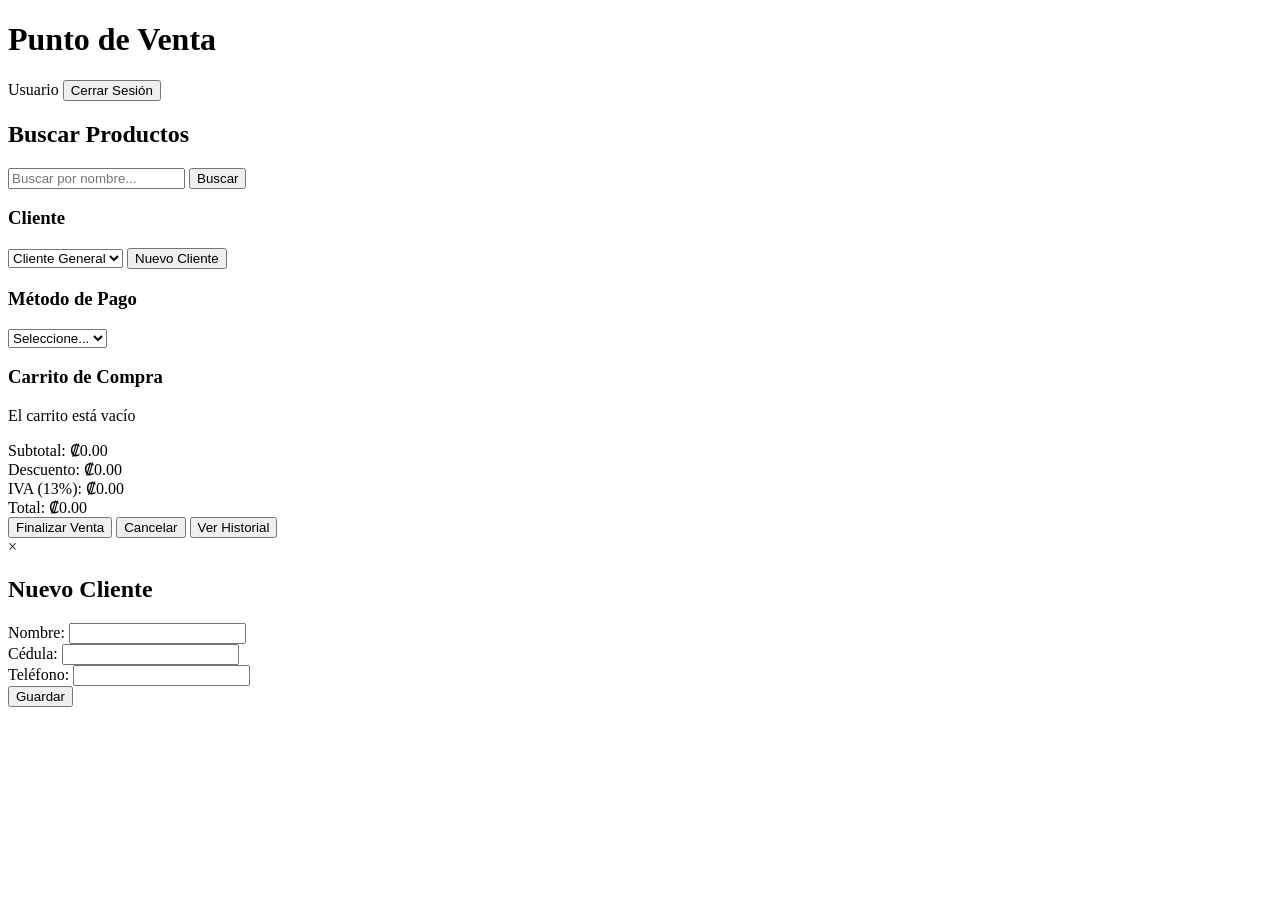
==== ventas.html @ b1708c5f "Módulo ventas" ====
<!DOCTYPE html>
<html lang="es">
<head>
    <meta charset="UTF-8">
    <meta name="viewport" content="width=device-width, initial-scale=1.0">
    <title>Punto de Venta - Repuestos Zona Honda</title>
    <link rel="stylesheet" href="css/ventas.css">
</head>
<body>
    <div class="container">
        <header class="header">
            <h1>Punto de Venta</h1>
            <div class="header-info">
                <span id="usuario-nombre">Usuario</span>
                <span id="fecha-hora"></span>
                <button id="btn-cerrar-sesion" class="btn-logout">Cerrar Sesión</button>
            </div>
        </header>

        <div class="main-content">
            <!-- Panel izquierdo: Búsqueda y productos -->
            <div class="left-panel">
                <div class="search-section">
                    <h2>Buscar Productos</h2>
                    <div class="search-box">
                        <input type="text" id="search-input" placeholder="Buscar por nombre...">
                        <button id="btn-search">Buscar</button>
                    </div>
                </div>

                <div class="productos-list" id="productos-list">
                </div>
            </div>

            <!-- Panel derecho: Carrito y resumen -->
            <div class="right-panel">
                <!-- Información del cliente -->
                <div class="cliente-section">
                    <h3>Cliente</h3>
                    <select id="select-cliente">
                        <option value="">Cliente General</option>
                    </select>
                    <button id="btn-nuevo-cliente" class="btn-secondary">Nuevo Cliente</button>
                </div>

                <!-- Método de pago -->
                <div class="pago-section">
                    <h3>Método de Pago</h3>
                    <select id="select-metodo-pago">
                        <option value="">Seleccione...</option>
                    </select>
                </div>

                <!-- Carrito -->
                <div class="carrito-section">
                    <h3>Carrito de Compra</h3>
                    <div id="carrito-items">
                        <p class="carrito-vacio">El carrito está vacío</p>
                    </div>
                </div>

                <!-- Resumen de venta -->
                <div class="resumen-section">
                    <div class="resumen-row">
                        <span>Subtotal:</span>
                        <span id="subtotal">₡0.00</span>
                    </div>
                    <div class="resumen-row">
                        <span>Descuento:</span>
                        <span id="descuento">₡0.00</span>
                    </div>
                    <div class="resumen-row">
                        <span>IVA (13%):</span>
                        <span id="impuesto">₡0.00</span>
                    </div>
                    <div class="resumen-row total">
                        <span>Total:</span>
                        <span id="total">₡0.00</span>
                    </div>
                </div>

                <!-- Botones de acción -->
                <div class="acciones-section">
                    <button id="btn-finalizar" class="btn-primary">Finalizar Venta</button>
                    <button id="btn-cancelar" class="btn-danger">Cancelar</button>
                    <button id="btn-ver-historial" class="btn-secondary">Ver Historial</button>
                </div>
            </div>
        </div>
    </div>

    <!-- Modal para nuevo cliente -->
    <div id="modal-cliente" class="modal">
        <div class="modal-content">
            <span class="close">&times;</span>
            <h2>Nuevo Cliente</h2>
            <form id="form-cliente">
                <div class="form-group">
                    <label>Nombre:</label>
                    <input type="text" id="cliente-nombre" required>
                </div>
                <div class="form-group">
                    <label>Cédula:</label>
                    <input type="text" id="cliente-cedula" required>
                </div>
                <div class="form-group">
                    <label>Teléfono:</label>
                    <input type="text" id="cliente-telefono">
                </div>
                <button type="submit" class="btn-primary">Guardar</button>
            </form>
        </div>
    </div>

    <!-- Toast para notificaciones -->
    <div id="toast" class="toast"></div>

    <!-- Scripts -->
    <script src="js/services/ventasService.js"></script>
    <script src="js/controllers/VentasController.js"></script>
    <script src="js/views/VentasView.js"></script>
</body>
</html>
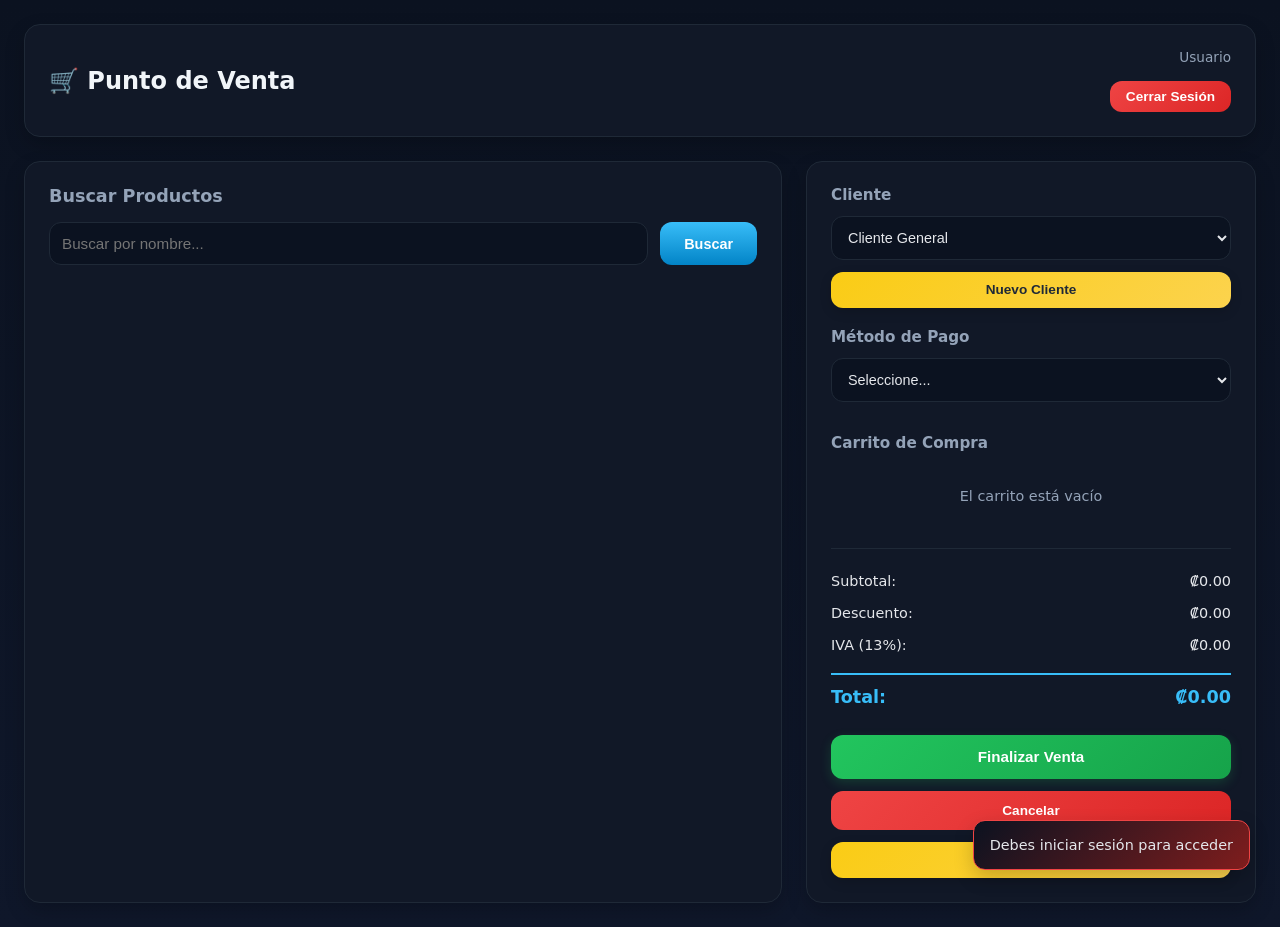
==== commit f9c7c1ec: "Modulo de ventas v2" ====
--- a/ventas.html
+++ b/ventas.html
@@ -9,7 +9,7 @@
 <body>
     <div class="container">
         <header class="header">
-            <h1>Punto de Venta</h1>
+            <h1>🛒 Punto de Venta</h1>
             <div class="header-info">
                 <span id="usuario-nombre">Usuario</span>
                 <span id="fecha-hora"></span>
@@ -29,6 +29,7 @@
                 </div>
 
                 <div class="productos-list" id="productos-list">
+                    <!-- Los productos se cargan aquí dinámicamente -->
                 </div>
             </div>
 
@@ -51,7 +52,6 @@
                     </select>
                 </div>
 
-                <!-- Carrito -->
                 <div class="carrito-section">
                     <h3>Carrito de Compra</h3>
                     <div id="carrito-items">
@@ -118,6 +118,5 @@
     <!-- Scripts -->
     <script src="js/services/ventasService.js"></script>
     <script src="js/controllers/VentasController.js"></script>
-    <script src="js/views/VentasView.js"></script>
 </body>
 </html>
--- a/css/ventas.css
+++ b/css/ventas.css
@@ -0,0 +1,581 @@
+* {
+    margin: 0;
+    padding: 0;
+    box-sizing: border-box;
+}
+
+body {
+    font-family: Inter, system-ui, Segoe UI, Roboto, Arial;
+    background: linear-gradient(180deg, #0b1220 0%, #0f172a 100%);
+    color: #e5e7eb;
+    min-height: 100vh;
+}
+
+.container {
+    max-width: 1400px;
+    margin: 0 auto;
+    padding: 1.5rem;
+}
+
+.header {
+    background: #111827;
+    border: 1px solid #1f2937;
+    border-radius: 16px;
+    padding: 1.5rem;
+    margin-bottom: 1.5rem;
+    display: flex;
+    justify-content: space-between;
+    align-items: center;
+    box-shadow: 0 8px 20px #00000033;
+}
+
+.header h1 {
+    font-size: 1.5rem;
+    font-weight: 700;
+    color: #f1f5f9;
+    margin: 0;
+}
+
+.header-info {
+    display: flex;
+    flex-direction: column;
+    align-items: flex-end;
+    gap: 0.5rem;
+}
+
+.header-info span {
+    font-size: 0.85rem;
+    color: #94a3b8;
+}
+
+.btn-logout {
+    padding: 0.5rem 1rem;
+    background: linear-gradient(135deg, #ef4444, #dc2626);
+    border: none;
+    border-radius: 12px;
+    color: white;
+    font-weight: 600;
+    cursor: pointer;
+    font-size: 0.85rem;
+    transition: opacity 0.2s, transform 0.2s;
+}
+
+.btn-logout:hover {
+    opacity: 0.9;
+    transform: translateY(-2px);
+}
+
+.main-content {
+    display: grid;
+    grid-template-columns: 1fr 450px;
+    gap: 1.5rem;
+}
+
+.left-panel {
+    background: #111827;
+    border: 1px solid #1f2937;
+    border-radius: 16px;
+    padding: 1.5rem;
+    box-shadow: 0 8px 20px #00000033;
+}
+
+.search-section h2 {
+    font-size: 1.1rem;
+    font-weight: 600;
+    margin-bottom: 1rem;
+    color: #94a3b8;
+}
+
+.search-box {
+    display: flex;
+    gap: 0.75rem;
+    margin-bottom: 1.5rem;
+}
+
+#search-input {
+    flex: 1;
+    padding: 0.75rem;
+    border-radius: 12px;
+    border: 1px solid #1f2937;
+    background: #0b1220;
+    color: #e5e7eb;
+    font-size: 0.95rem;
+    transition: border-color 0.2s, box-shadow 0.2s;
+}
+
+#search-input:focus {
+    outline: none;
+    border-color: #38bdf8;
+    box-shadow: 0 0 0 2px rgba(56, 189, 248, 0.2);
+}
+
+#btn-search {
+    padding: 0.75rem 1.5rem;
+    background: linear-gradient(180deg, #38bdf8, #0284c7);
+    color: white;
+    border: none;
+    border-radius: 12px;
+    cursor: pointer;
+    font-weight: 600;
+    font-size: 0.9rem;
+    transition: opacity 0.2s, transform 0.2s;
+}
+
+#btn-search:hover {
+    opacity: 0.9;
+    transform: translateY(-2px);
+}
+
+.productos-list {
+    max-height: 600px;
+    overflow-y: auto;
+}
+
+.productos-list::-webkit-scrollbar {
+    width: 8px;
+}
+
+.productos-list::-webkit-scrollbar-track {
+    background: #0b1220;
+    border-radius: 4px;
+}
+
+.productos-list::-webkit-scrollbar-thumb {
+    background: #1f2937;
+    border-radius: 4px;
+}
+
+.productos-list::-webkit-scrollbar-thumb:hover {
+    background: #374151;
+}
+
+.producto-card {
+    border: 1px solid #1f2937;
+    border-radius: 12px;
+    padding: 1rem;
+    margin-bottom: 0.75rem;
+    cursor: pointer;
+    transition: all 0.3s;
+    background: #0f172a;
+}
+
+.producto-card:hover {
+    border-color: #38bdf8;
+    box-shadow: 0 4px 12px rgba(56, 189, 248, 0.15);
+    transform: translateY(-2px);
+}
+
+.producto-header {
+    display: flex;
+    justify-content: space-between;
+    align-items: start;
+    margin-bottom: 0.5rem;
+}
+
+.producto-nombre {
+    font-weight: 600;
+    font-size: 0.95rem;
+    color: #f1f5f9;
+}
+
+.producto-precio {
+    font-size: 1rem;
+    font-weight: 700;
+    color: #38bdf8;
+}
+
+.producto-codigo {
+    font-size: 0.75rem;
+    color: #94a3b8;
+    margin-bottom: 0.5rem;
+}
+
+.producto-stock {
+    font-size: 0.8rem;
+    color: #22c55e;
+    font-weight: 500;
+}
+
+.producto-stock.bajo {
+    color: #ef4444;
+}
+
+.right-panel {
+    background: #111827;
+    border: 1px solid #1f2937;
+    border-radius: 16px;
+    padding: 1.5rem;
+    box-shadow: 0 8px 20px #00000033;
+    display: flex;
+    flex-direction: column;
+    gap: 1.25rem;
+}
+
+.cliente-section h3,
+.pago-section h3,
+.carrito-section h3 {
+    font-size: 0.95rem;
+    font-weight: 600;
+    margin-bottom: 0.75rem;
+    color: #94a3b8;
+}
+
+select {
+    width: 100%;
+    padding: 0.75rem;
+    border: 1px solid #1f2937;
+    border-radius: 12px;
+    background: #0b1220;
+    color: #e5e7eb;
+    font-size: 0.9rem;
+    margin-bottom: 0.75rem;
+    transition: border-color 0.2s, box-shadow 0.2s;
+}
+
+select:focus {
+    outline: none;
+    border-color: #38bdf8;
+    box-shadow: 0 0 0 2px rgba(56, 189, 248, 0.2);
+}
+
+.btn-secondary {
+    width: 100%;
+    padding: 0.65rem;
+    background: linear-gradient(135deg, #facc15 0%, #fcd34d 100%);
+    color: #1f2937;
+    border: none;
+    border-radius: 12px;
+    cursor: pointer;
+    font-weight: 600;
+    font-size: 0.85rem;
+    transition: all 0.3s ease-in-out;
+    box-shadow: 0 4px 12px rgba(0, 0, 0, 0.15);
+}
+
+.btn-secondary:hover {
+    background: linear-gradient(135deg, #fcd34d 0%, #fbbf24 100%);
+    box-shadow: 0 8px 20px rgba(0, 0, 0, 0.2);
+    transform: translateY(-2px);
+}
+
+.carrito-section {
+    flex: 1;
+    overflow-y: auto;
+}
+
+#carrito-items {
+    max-height: 250px;
+    overflow-y: auto;
+}
+
+#carrito-items::-webkit-scrollbar {
+    width: 6px;
+}
+
+#carrito-items::-webkit-scrollbar-track {
+    background: #0b1220;
+    border-radius: 3px;
+}
+
+#carrito-items::-webkit-scrollbar-thumb {
+    background: #1f2937;
+    border-radius: 3px;
+}
+
+.carrito-vacio {
+    text-align: center;
+    color: #94a3b8;
+    padding: 1.5rem;
+    font-size: 0.9rem;
+}
+
+.carrito-item {
+    border: 1px solid #1f2937;
+    border-radius: 12px;
+    padding: 0.85rem;
+    margin-bottom: 0.75rem;
+    background: #0f172a;
+}
+
+.carrito-item-header {
+    display: flex;
+    justify-content: space-between;
+    align-items: center;
+    margin-bottom: 0.75rem;
+}
+
+.carrito-item-nombre {
+    font-weight: 600;
+    font-size: 0.85rem;
+    color: #f1f5f9;
+}
+
+.btn-eliminar {
+    background: #ef4444;
+    color: white;
+    border: none;
+    padding: 0.25rem 0.5rem;
+    border-radius: 6px;
+    cursor: pointer;
+    font-size: 0.9rem;
+    font-weight: 700;
+    transition: opacity 0.2s;
+}
+
+.btn-eliminar:hover {
+    opacity: 0.8;
+}
+
+.carrito-item-body {
+    display: flex;
+    justify-content: space-between;
+    align-items: center;
+    gap: 0.75rem;
+    font-size: 0.85rem;
+}
+
+.cantidad-control {
+    display: flex;
+    align-items: center;
+    gap: 0.5rem;
+}
+
+.cantidad-control button {
+    background: linear-gradient(180deg, #38bdf8, #0284c7);
+    color: white;
+    border: none;
+    width: 28px;
+    height: 28px;
+    border-radius: 6px;
+    cursor: pointer;
+    font-weight: 700;
+    transition: opacity 0.2s;
+}
+
+.cantidad-control button:hover {
+    opacity: 0.8;
+}
+
+.cantidad-control input {
+    width: 50px;
+    text-align: center;
+    border: 1px solid #1f2937;
+    border-radius: 6px;
+    padding: 0.35rem;
+    background: #0b1220;
+    color: #e5e7eb;
+    font-size: 0.85rem;
+}
+
+.carrito-item-total {
+    font-weight: 700;
+    color: #38bdf8;
+}
+
+.resumen-section {
+    border-top: 1px solid #1f2937;
+    padding-top: 1rem;
+}
+
+.resumen-row {
+    display: flex;
+    justify-content: space-between;
+    padding: 0.5rem 0;
+    font-size: 0.9rem;
+    color: #e5e7eb;
+}
+
+.resumen-row.total {
+    border-top: 2px solid #38bdf8;
+    margin-top: 0.75rem;
+    padding-top: 0.75rem;
+    font-size: 1.1rem;
+    font-weight: 700;
+    color: #38bdf8;
+}
+
+.acciones-section {
+    display: flex;
+    flex-direction: column;
+    gap: 0.75rem;
+}
+
+.btn-primary {
+    padding: 0.85rem;
+    background: linear-gradient(135deg, #22c55e, #16a34a);
+    color: white;
+    border: none;
+    border-radius: 12px;
+    cursor: pointer;
+    font-weight: 600;
+    font-size: 0.95rem;
+    transition: opacity 0.2s, transform 0.2s;
+    box-shadow: 0 4px 12px rgba(34, 197, 94, 0.2);
+}
+
+.btn-primary:hover {
+    opacity: 0.9;
+    transform: translateY(-2px);
+}
+
+.btn-danger {
+    padding: 0.75rem;
+    background: linear-gradient(135deg, #ef4444, #dc2626);
+    color: white;
+    border: none;
+    border-radius: 12px;
+    cursor: pointer;
+    font-weight: 600;
+    font-size: 0.85rem;
+    transition: opacity 0.2s, transform 0.2s;
+}
+
+.btn-danger:hover {
+    opacity: 0.9;
+    transform: translateY(-2px);
+}
+
+.modal {
+    display: none;
+    position: fixed;
+    z-index: 1000;
+    left: 0;
+    top: 0;
+    width: 100%;
+    height: 100%;
+    background-color: rgba(11, 18, 32, 0.85);
+    backdrop-filter: blur(4px);
+}
+
+.modal-content {
+    background: #111827;
+    border: 1px solid #1f2937;
+    margin: 5% auto;
+    padding: 2rem;
+    border-radius: 16px;
+    width: 90%;
+    max-width: 500px;
+    box-shadow: 0 12px 32px #00000040;
+}
+
+.close {
+    color: #94a3b8;
+    float: right;
+    font-size: 1.75rem;
+    font-weight: 700;
+    cursor: pointer;
+    transition: color 0.2s;
+}
+
+.close:hover {
+    color: #38bdf8;
+}
+
+.modal-content h2 {
+    font-size: 1.25rem;
+    font-weight: 700;
+    color: #f1f5f9;
+    margin-bottom: 1.5rem;
+}
+
+.form-group {
+    margin-bottom: 1rem;
+}
+
+.form-group label {
+    display: block;
+    margin-bottom: 0.5rem;
+    font-weight: 600;
+    color: #94a3b8;
+    font-size: 0.85rem;
+}
+
+.form-group input {
+    width: 100%;
+    padding: 0.75rem;
+    border: 1px solid #1f2937;
+    border-radius: 12px;
+    background: #0b1220;
+    color: #e5e7eb;
+    font-size: 0.95rem;
+    transition: border-color 0.2s, box-shadow 0.2s;
+}
+
+.form-group input:focus {
+    outline: none;
+    border-color: #38bdf8;
+    box-shadow: 0 0 0 2px rgba(56, 189, 248, 0.2);
+}
+
+.toast {
+    visibility: hidden;
+    min-width: 250px;
+    background: #0b1220;
+    border: 1px solid #1f2937;
+    color: #e5e7eb;
+    text-align: center;
+    border-radius: 12px;
+    padding: 1rem;
+    position: fixed;
+    z-index: 2000;
+    right: 30px;
+    bottom: 30px;
+    font-size: 0.9rem;
+    box-shadow: 0 8px 20px #00000033;
+}
+
+.toast.show {
+    visibility: visible;
+    animation: fadein 0.5s, fadeout 0.5s 2.5s;
+}
+
+.toast.success {
+    border-color: #22c55e;
+    background: linear-gradient(135deg, #0b1220, #064e3b);
+}
+
+.toast.error {
+    border-color: #ef4444;
+    background: linear-gradient(135deg, #0b1220, #7f1d1d);
+}
+
+@keyframes fadein {
+    from {bottom: 0; opacity: 0;}
+    to {bottom: 30px; opacity: 1;}
+}
+
+@keyframes fadeout {
+    from {bottom: 30px; opacity: 1;}
+    to {bottom: 0; opacity: 0;}
+}
+
+@media (max-width: 1024px) {
+    .main-content {
+        grid-template-columns: 1fr;
+    }
+    
+    .right-panel {
+        order: -1;
+    }
+}
+
+@media (max-width: 640px) {
+    .container {
+        padding: 1rem;
+    }
+
+    .header {
+        flex-direction: column;
+        align-items: flex-start;
+        gap: 1rem;
+    }
+
+    .header-info {
+        align-items: flex-start;
+    }
+
+    .modal-content {
+        width: 95%;
+        padding: 1.5rem;
+    }
+}
